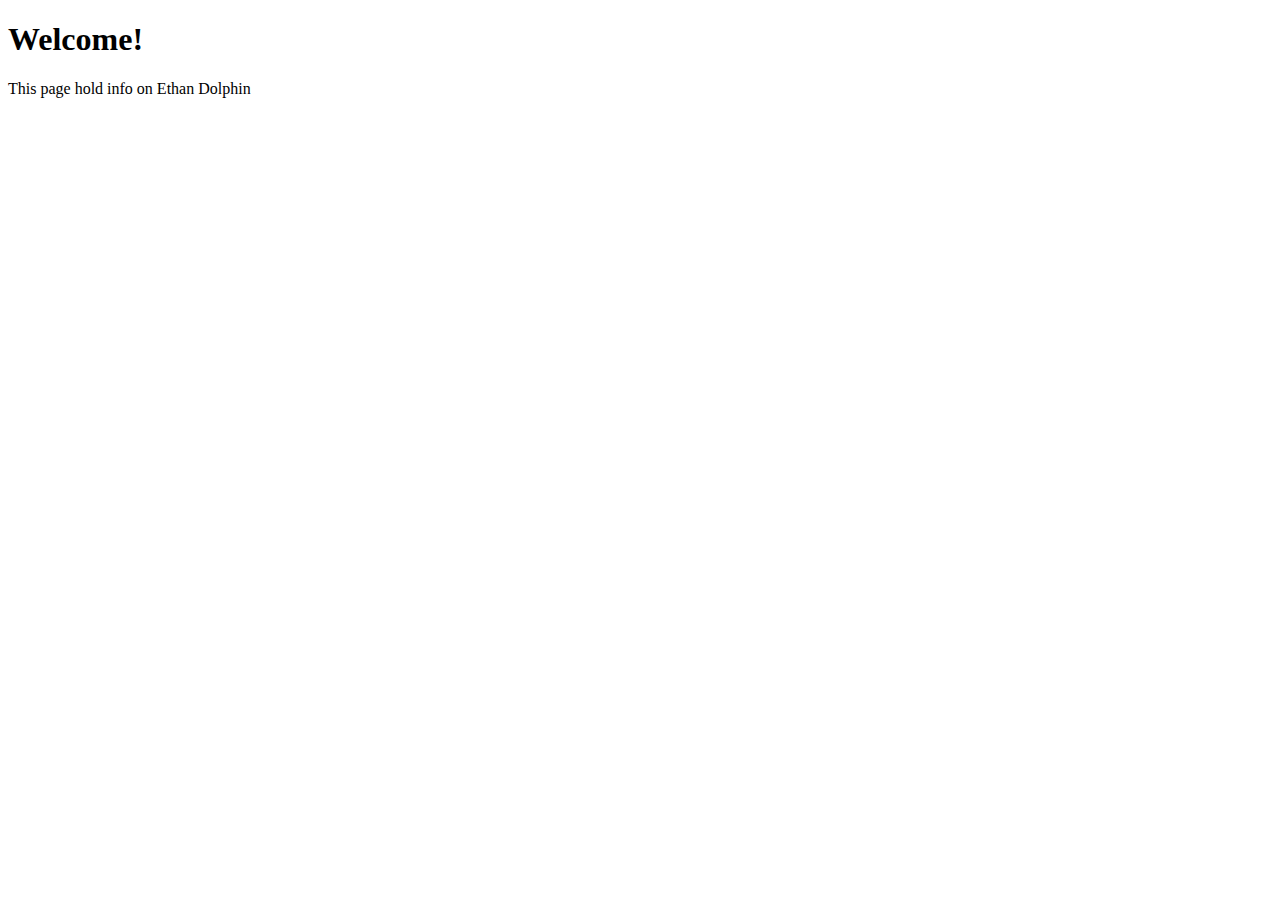
==== InfoPage.html @ 58488c98 "Add files via upload" ====
<!DOCTYPE html>
<html>
<head>
<title>Ethan Dolphin's Website Home</title>
<style>
    object {
        background-color: rgb(255, 255, 255); 
    }
.box {
    width: 200px;
    height: 100px;
    border: 2px solid rgb(0, 0, 0);
    padding: 10px;
    margin: 10px;
    background-color: rgb(255, 255, 255);
    text-align: center;
    font-weight: bold;
    display: flex;
    justify-content: center;
    align-items: center;

    
}
.bigbox {
    width: 750px;
    min-height: 300px; /* Adjust based on content */
    padding: 10px;
    background-color: rgb(255, 255, 255);
    text-align: center;
    font-weight: bold;
    display: flex;
    flex-wrap: wrap; /* Allows boxes to wrap inside */
    justify-content: center;
    align-items: stretch;
    border: 2px solid rgb(0, 0, 0);
}

</style>

</head>
<body>

<h1>Welcome!</h1>
<p>This page hold info on Ethan Dolphin</p>

</body>
</html>
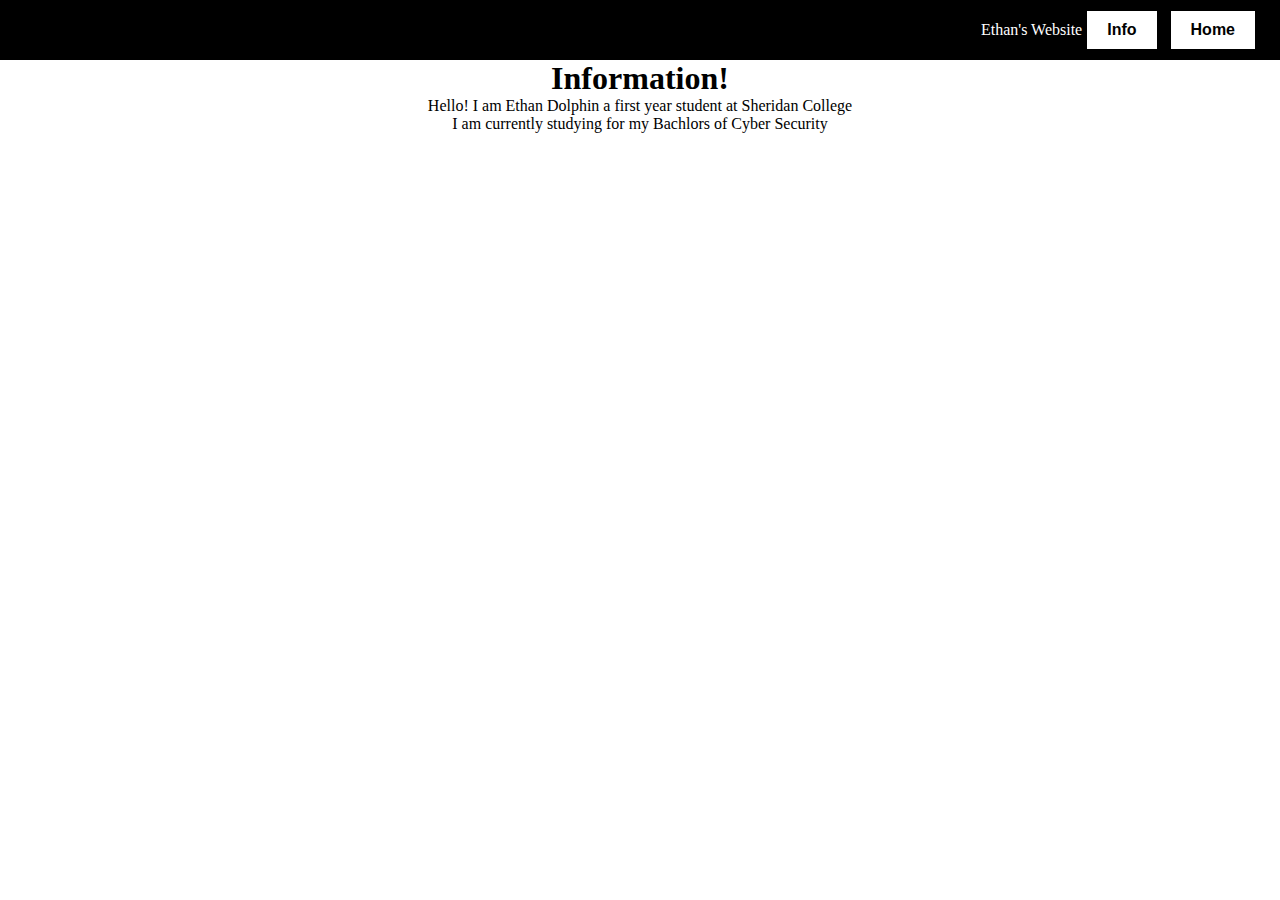
==== commit c65abefd: "v0.2" ====
--- a/InfoPage.html
+++ b/InfoPage.html
@@ -3,45 +3,99 @@
 <head>
 <title>Ethan Dolphin's Website Home</title>
 <style>
+    * {
+        margin: 0;
+        padding: 0;
+        box-sizing: border-box;
+    }
+
+    body {
+        text-align: center;
+        display: flex;
+        flex-direction: column;
+        align-items: center;
+    }
+
     object {
-        background-color: rgb(255, 255, 255); 
+        background-color: rgb(255, 255, 255);
     }
-.box {
-    width: 200px;
-    height: 100px;
-    border: 2px solid rgb(0, 0, 0);
-    padding: 10px;
-    margin: 10px;
-    background-color: rgb(255, 255, 255);
-    text-align: center;
-    font-weight: bold;
-    display: flex;
-    justify-content: center;
-    align-items: center;
 
-    
-}
-.bigbox {
-    width: 750px;
-    min-height: 300px; /* Adjust based on content */
-    padding: 10px;
-    background-color: rgb(255, 255, 255);
-    text-align: center;
-    font-weight: bold;
-    display: flex;
-    flex-wrap: wrap; /* Allows boxes to wrap inside */
-    justify-content: center;
-    align-items: stretch;
-    border: 2px solid rgb(0, 0, 0);
-}
+    .banner {
+        width: 100%;
+        height: 60px;
+        background-color: rgb(0, 0, 0);
+        color: white;
+        display: flex;
+        align-items: center;
+        justify-content: right;
+        padding: 0 20px;
+    }
 
+    .banner-button {
+        background-color: white;
+        color: black;
+        border: none;
+        padding: 10px 20px;
+        font-size: 16px;
+        font-weight: bold;
+        cursor: pointer;
+        transition: background 0.3s ease;
+        margin: 5px;
+    }
+
+    .banner-button:hover {
+        background-color: lightgray;
+    }
+
+    .box {
+        width: 200px;
+        height: 100px;
+        border: 2px solid rgb(0, 0, 0);
+        padding: 10px;
+        margin: 10px;
+        background-color: rgb(255, 255, 255);
+        text-align: center;
+        font-weight: bold;
+        display: flex;
+        justify-content: center;
+        align-items: center;
+    }
+
+    .bigbox {
+        width: 750px;
+        min-height: 300px;
+        padding: 10px;
+        background-color: rgb(255, 255, 255);
+        text-align: center;
+        font-weight: bold;
+        display: flex;
+        flex-wrap: wrap;
+        justify-content: center;
+        align-items: center;
+        border: 2px solid rgb(0, 0, 0);
+        margin: 20px auto;
+    }
 </style>
-
+<script>
+    function navigateTo(page) {
+        window.location.href = page;
+    }
+</script>
 </head>
 <body>
 
-<h1>Welcome!</h1>
-<p>This page hold info on Ethan Dolphin</p>
+<!-- Banner -->
+<div class="banner">
+    <p>Ethan's Website</p>
+    <div class="banner-buttons">
+        <button class="banner-button" onclick="navigateTo('InfoPage.html')">Info</button>
+        <button class="banner-button" onclick="navigateTo('WebsiteHome.html')">Home</button>
+    </div>
+</div>
 
+
+<h1>Information!</h1>
+<p>Hello! I am Ethan Dolphin a first year student at Sheridan College<br>
+    I am currently studying for my Bachlors of Cyber Security</p>
 </body>
-</html>+</html>
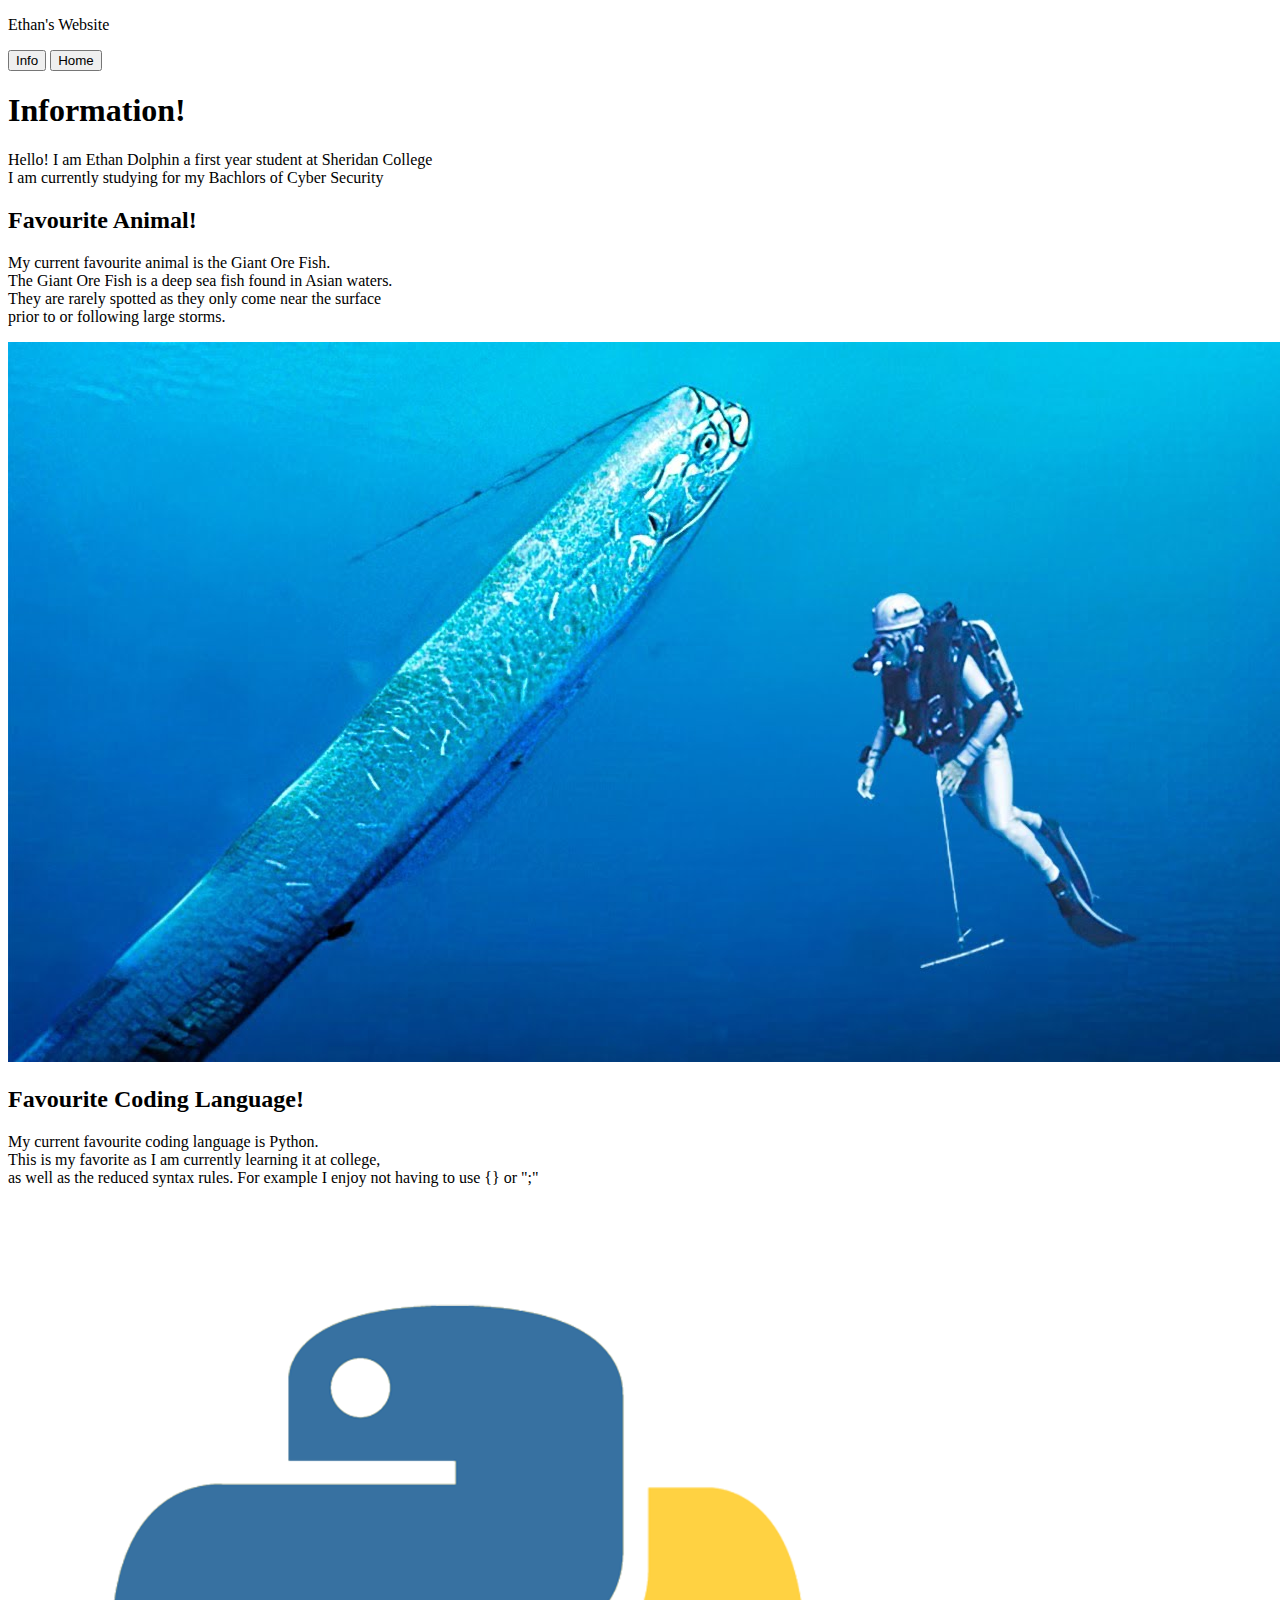
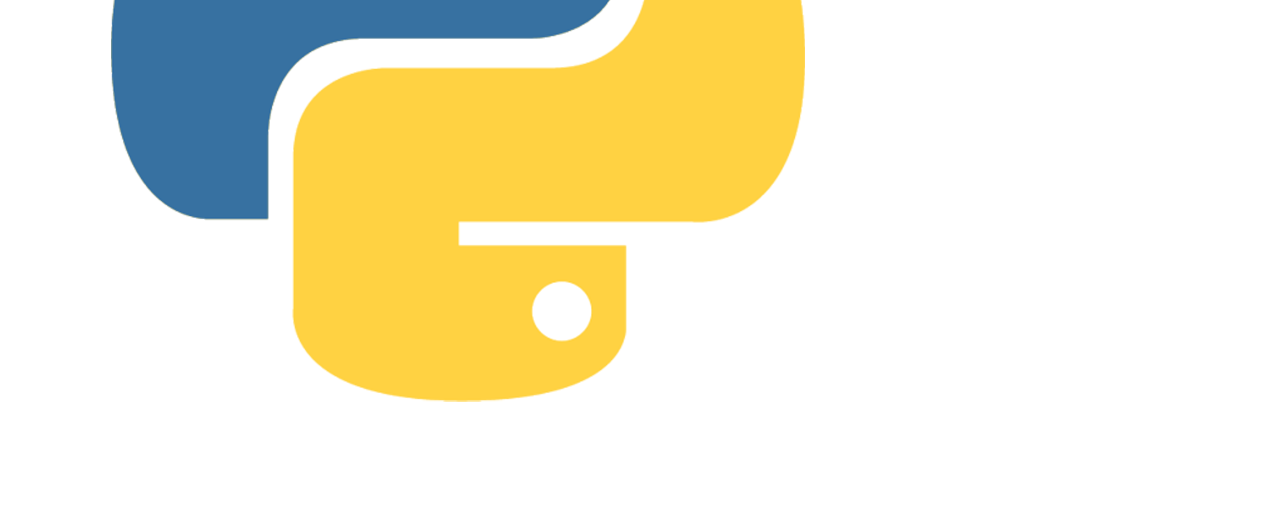
==== commit c5561084: "Had to move another file" ====
--- a/InfoPage.html
+++ b/InfoPage.html
@@ -1,101 +1,49 @@
-<!DOCTYPE html>
-<html>
-<head>
-<title>Ethan Dolphin's Website Home</title>
-<style>
-    * {
-        margin: 0;
-        padding: 0;
-        box-sizing: border-box;
-    }
-
-    body {
-        text-align: center;
-        display: flex;
-        flex-direction: column;
-        align-items: center;
-    }
-
-    object {
-        background-color: rgb(255, 255, 255);
-    }
-
-    .banner {
-        width: 100%;
-        height: 60px;
-        background-color: rgb(0, 0, 0);
-        color: white;
-        display: flex;
-        align-items: center;
-        justify-content: right;
-        padding: 0 20px;
-    }
-
-    .banner-button {
-        background-color: white;
-        color: black;
-        border: none;
-        padding: 10px 20px;
-        font-size: 16px;
-        font-weight: bold;
-        cursor: pointer;
-        transition: background 0.3s ease;
-        margin: 5px;
-    }
-
-    .banner-button:hover {
-        background-color: lightgray;
-    }
-
-    .box {
-        width: 200px;
-        height: 100px;
-        border: 2px solid rgb(0, 0, 0);
-        padding: 10px;
-        margin: 10px;
-        background-color: rgb(255, 255, 255);
-        text-align: center;
-        font-weight: bold;
-        display: flex;
-        justify-content: center;
-        align-items: center;
-    }
-
-    .bigbox {
-        width: 750px;
-        min-height: 300px;
-        padding: 10px;
-        background-color: rgb(255, 255, 255);
-        text-align: center;
-        font-weight: bold;
-        display: flex;
-        flex-wrap: wrap;
-        justify-content: center;
-        align-items: center;
-        border: 2px solid rgb(0, 0, 0);
-        margin: 20px auto;
-    }
-</style>
-<script>
-    function navigateTo(page) {
-        window.location.href = page;
-    }
-</script>
-</head>
-<body>
-
-<!-- Banner -->
-<div class="banner">
-    <p>Ethan's Website</p>
-    <div class="banner-buttons">
-        <button class="banner-button" onclick="navigateTo('InfoPage.html')">Info</button>
-        <button class="banner-button" onclick="navigateTo('WebsiteHome.html')">Home</button>
-    </div>
-</div>
-
-
-<h1>Information!</h1>
-<p>Hello! I am Ethan Dolphin a first year student at Sheridan College<br>
-    I am currently studying for my Bachlors of Cyber Security</p>
-</body>
-</html>
+<!DOCTYPE html>
+<html>
+<head>
+<link rel="stylesheet" href="Pages/misc/styles.css">
+<title>Ethan Dolphin's Website Home</title>
+<script>
+    function navigateTo(page) {
+        window.location.href = page;
+    }
+</script>
+</head>
+<body>
+
+<!-- Banner -->
+<div class="banner">
+    <p>Ethan's Website</p>
+    <div class="banner-buttons">
+        <button class="banner-button" onclick="navigateTo('InfoPage.html')">Info</button>
+        <button class="banner-button" onclick="navigateTo('index.html')">Home</button>
+    </div>
+</div>
+
+<h1>Information!</h1>
+<p>Hello! I am Ethan Dolphin a first year student at Sheridan College<br>
+    I am currently studying for my Bachlors of Cyber Security</p>
+
+<div class="programbox">
+    <h2>Favourite Animal!</h2>
+    <p>My current favourite animal is the Giant Ore Fish. <br>
+        The Giant Ore Fish is a deep sea fish found in Asian waters. <br>
+        They are rarely spotted as they only come near the surface <br>
+        prior to or following large storms.</p>
+    <div class="imagebox">
+        <img src="Pages/Graphics/OreFishImage.jpg" alt="Ore Fish Pic">
+    </div>
+</div>
+
+<div class="programbox">
+    <h2>Favourite Coding Language!</h2>
+    <p>My current favourite coding language is Python. <br>
+        This is my favorite as I am currently learning it at college, <br>
+        as well as the reduced syntax rules. For example I enjoy not having to use {} or ";"</p>
+    <div class="imagebox">
+        <img src="Pages/Graphics/python_logo.png" alt="Python Logo">
+    </div>
+</div>
+
+</body>
+</html>
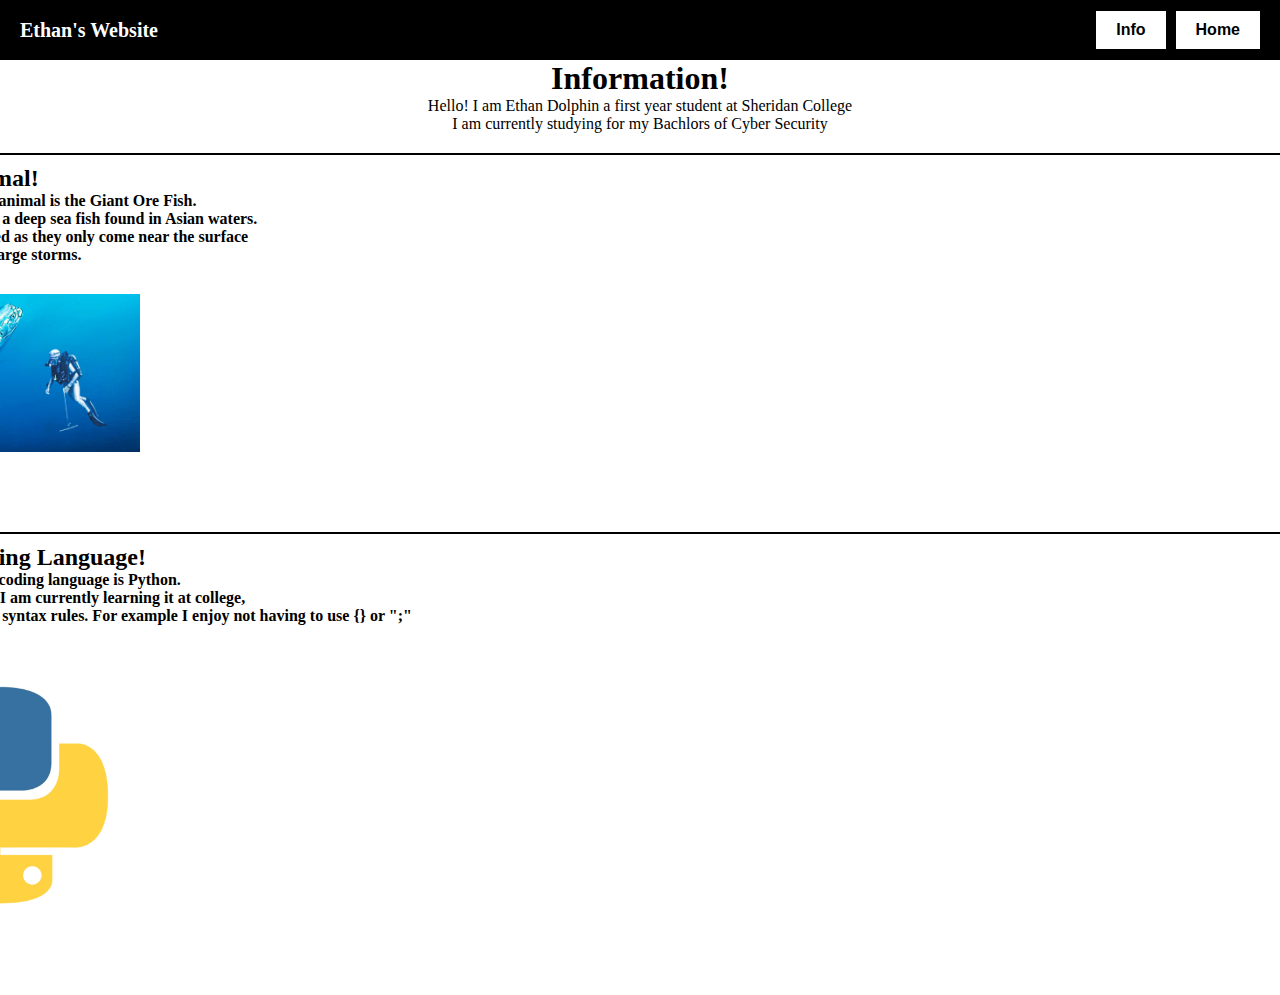
==== commit f002146d: "Fix" ====
--- a/InfoPage.html
+++ b/InfoPage.html
@@ -1,7 +1,7 @@
 <!DOCTYPE html>
 <html>
 <head>
-<link rel="stylesheet" href="Pages/misc/styles.css">
+<link rel="stylesheet" href="Pages/Misc/styles.css">
 <title>Ethan Dolphin's Website Home</title>
 <script>
     function navigateTo(page) {
--- a/Pages/Misc/styles.css
+++ b/Pages/Misc/styles.css
@@ -0,0 +1,124 @@
+* {
+    margin: 0;
+    padding: 0;
+    box-sizing: border-box;
+}
+
+body {
+    text-align: center;
+    display: flex;
+    flex-direction: column;
+    align-items: center;
+}
+
+object {
+    background-color: rgb(255, 255, 255);
+}
+
+.banner {
+    width: 100%;
+    height: 60px;
+    background-color: rgb(0, 0, 0);
+    color: white;
+    display: flex;
+    align-items: center;
+    justify-content: space-between;
+    padding: 0 20px;
+}
+
+.banner p {
+    margin: 0;
+    font-size: 20px;
+    font-weight: bold;
+}
+
+.banner-buttons {
+    display: flex;
+    gap: 10px;
+}
+
+.banner-button {
+    background-color: white;
+    color: black;
+    border: none;
+    padding: 10px 20px;
+    font-size: 16px;
+    font-weight: bold;
+    cursor: pointer;
+    transition: background 0.3s ease;
+}
+
+.banner-button:hover {
+    background-color: lightgray;
+}
+
+.box {
+    width: 200px;
+    height: 100px;
+    border: 2px solid rgb(0, 0, 0);
+    padding: 10px;
+    margin: 10px;
+    background-color: rgb(255, 255, 255);
+    text-align: center;
+    font-weight: bold;
+    display: flex;
+    justify-content: center;
+    align-items: center;
+}
+
+.bigbox {
+    width: 750px;
+    min-height: 300px;
+    padding: 10px;
+    background-color: rgb(255, 255, 255);
+    text-align: center;
+    font-weight: bold;
+    display: flex;
+    flex-wrap: wrap;
+    justify-content: center;
+    align-items: center;
+    border: 2px solid rgb(0, 0, 0);
+    margin: 20px auto;
+}
+
+.programbox {
+    width: 1600px;
+    padding: 10px;
+    background-color: rgb(255, 255, 255);
+    text-align: left;
+    font-weight: bold;
+    display: flex;
+    flex-direction: column; /* Ensures content stacks vertically */
+    justify-content: flex-start; /* Aligns content to the top */
+    align-items: flex-start; /* Aligns items to the left */
+    border: none;
+    border-top: 2px solid black; /* Only top border */
+    margin: 20px 0; /* Remove auto margin to prevent centering */
+    min-height: auto;
+}
+
+.imagebox {
+    width: 300px;
+    padding: 10px;
+    background-color: rgb(255, 255, 255);
+    text-align: left;
+    font-weight: bold;
+    display: flex;
+    flex-direction: row; /* Align items in a row */
+    justify-content: flex-start; /* Keeps the text to the left */
+    align-items: center;
+    border: none;
+    margin: 20px 0;
+    min-height: auto;
+    gap: 10px; /* Adds space between text and image */
+}
+
+.imagebox img {
+    width: 100%; /* Set to a more reasonable image size */
+    height: auto; /* Keeps the image's aspect ratio intact */
+    object-fit: contain; /* Ensures the image doesn't stretch */
+}
+
+titletext {
+    font-size: 100px
+}
